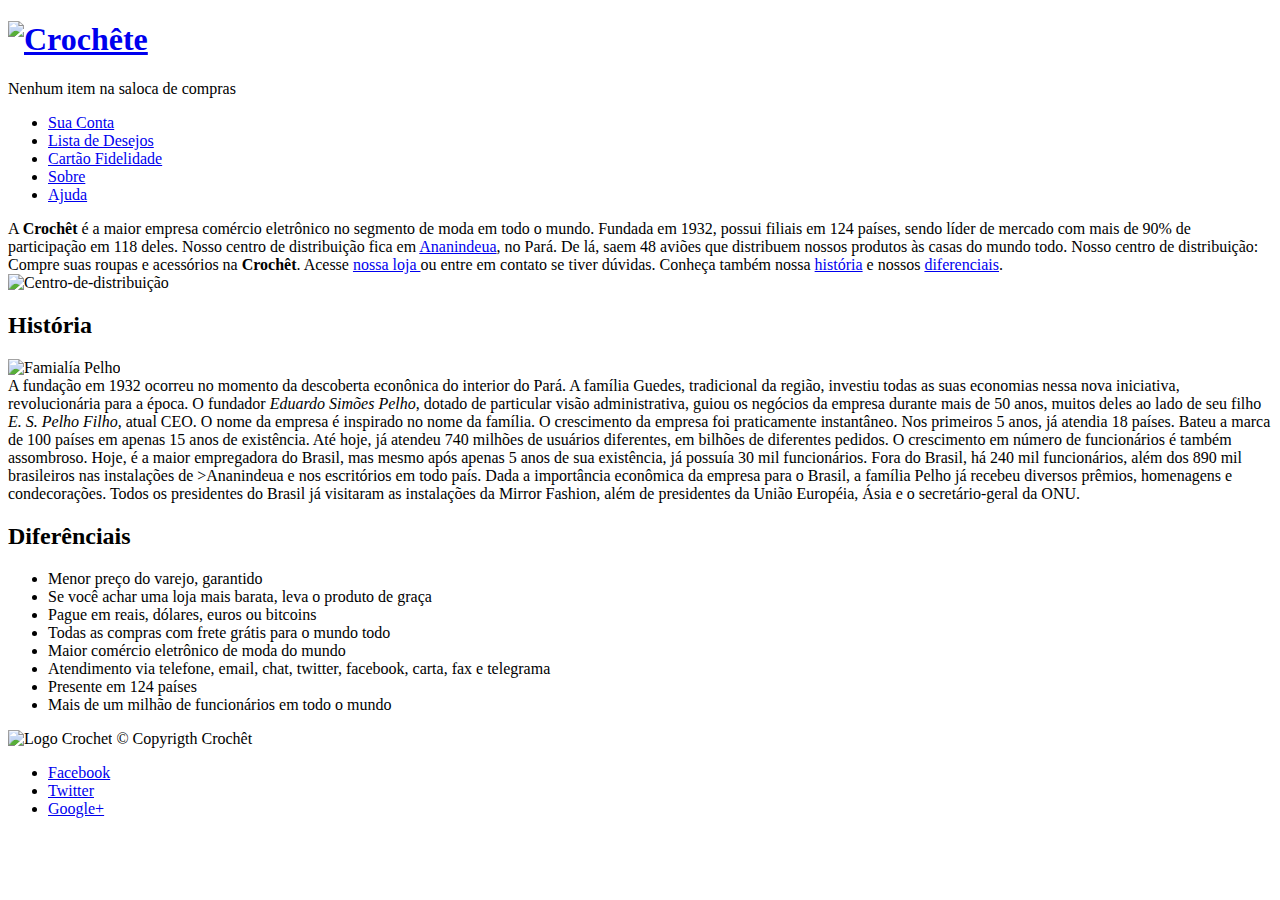
==== sobre.html @ 9afbab77 "ECOMMERCE" ====
<!DOCTYPE html>
<html>
<body>
<header class="container">

    <link rel="stylesheet" href="../CSS/sobre.css">
    <link rel="stylesheet" href="../CSS/reset.css">
    <meta charset="UTF-8">
    <h1><a href="index.html" ><img class="logotipo" src="../Img/logo.png" alt="Crochête"></a></h1>

    <p class="sacola">
        Nenhum item na saloca de compras
    </p>

    <nav class="naveg" >
        <ul>
            <li><a href="#">Sua Conta</a></li>
            <li><a href="#">Lista de Desejos</a></li>
            <li><a href="#">Cartão Fidelidade</a></li>
            <li><a href="sobre.html">Sobre</a></li>
            <li><a href="#">Ajuda</a></li>
        </ul>

    </nav>


</header>

<section id = "main" class="container">
    <!--Conteudo Principal-->
    <nav class="texto1">
        A <strong>Crochêt</strong> é a maior empresa comércio eletrônico no segmento de moda em todo o mundo.
        Fundada em 1932, possui filiais em 124 países, sendo líder de mercado com mais de 90% de
        participação em 118 deles.

        Nosso centro de distribuição fica em <a href = "https://www.google.com.br/maps/place/Ananindeua,+PA/@-1.3598291,-48.4592166,12z/data=!3m1!4b1!4m5!3m4!1s0x92a45fe447932a59:0xf3812b35573454d3!8m2!3d-1.3642722!4d-48.374721"
            >Ananindeua</a>, no Pará. De lá, saem 48 aviões que
        distribuem nossos produtos às casas do mundo todo. Nosso centro de distribuição:

        Compre suas roupas e acessórios na <strong>Crochêt</strong>. Acesse <a href="index.html" >nossa loja </a> ou entre em contato
        se tiver dúvidas. Conheça também nossa <a href="#historia"> história</a> e nossos <a href="#diferenciais" >diferenciais</a>.

    </nav>

    <img class="centro-dist containerImg" src="../Img/centro-distribuicao.png" alt="Centro-de-distribuição">

    <nav>

        <h2 id="historia">História</h2>

        <img class="familia containerImg" src="../Img/familia-pelho.jpg" alt="Famialía Pelho">
        <!--<figure id="familia">
            <img src="../Img/familia-pelho.jpg">
            <figcaption>Familhia guedes</figcaption>
        </figure>-->

        <div id="hist">
            A fundação em 1932 ocorreu no momento da descoberta econônica do interior do Pará. A
            família Guedes, tradicional da região, investiu todas as suas economias nessa nova iniciativa,
            revolucionária para a época. O fundador <em>Eduardo Simões Pelho</em>, dotado de particular visão
            administrativa, guiou os negócios da empresa durante mais de 50 anos, muitos deles ao lado
            de seu filho <em>E. S. Pelho Filho</em>, atual CEO. O nome da empresa é inspirado no nome da família.

            O crescimento da empresa foi praticamente instantâneo. Nos primeiros 5 anos, já atendia 18 países.
            Bateu a marca de 100 países em apenas 15 anos de existência. Até hoje, já atendeu 740 milhões
            de usuários diferentes, em bilhões de diferentes pedidos.
            O crescimento em número de funcionários é também assombroso. Hoje, é a maior empregadora do
            Brasil, mas mesmo após apenas 5 anos de sua existência, já possuía 30 mil funcionários. Fora do
            Brasil, há 240 mil funcionários, além dos 890 mil brasileiros nas instalações de
            >Ananindeua e nos escritórios em todo país.

            Dada a importância econômica da empresa para o Brasil, a família Pelho já recebeu diversos prêmios,
            homenagens e condecorações. Todos os presidentes do Brasil já visitaram as instalações da Mirror
            Fashion, além de presidentes da União Européia, Ásia e o secretário-geral da ONU.
        </div>
    </nav>

    <nav class="diferenciais">
        <h2 id="diferenciais">Diferênciais</h2>
        <ul>
            <li>Menor preço do varejo, garantido</li>
            <li>Se você achar uma loja mais barata, leva o produto de graça</li>
            <li>Pague em reais, dólares, euros ou bitcoins</li>
            <li>Todas as compras com frete grátis para o mundo todo</li>
            <li>Maior comércio eletrônico de moda do mundo</li>
            <li>Atendimento via telefone, email, chat, twitter, facebook, carta, fax e telegrama</li>
            <li>Presente em 124 países</li>
            <li>Mais de um milhão de funcionários em todo o mundo</li>
        </ul>
    </nav>
</section>

<section id="destaques">
    <!--Painéis com destaques-->
</section>

<footer id="rodape" class="container">
    <div class="container">
        <img src="../Img/logo-rodape.png" alt="Logo Crochet"> &copy; Copyrigth Crochêt
        <ul class="social">
            <li class="facebook"><a href="http://facebook.com/crochetizando">Facebook</a></li>
            <li class="twitter"><a href="http://twitter.com/crochetizando">Twitter</a></li>
            <li class="googleplus"><a href="http://plus.google.com/crochetizando">Google+</a></li>
        </ul>
    </div>
</footer> <!-- Rodapé -->

</body>
</html>
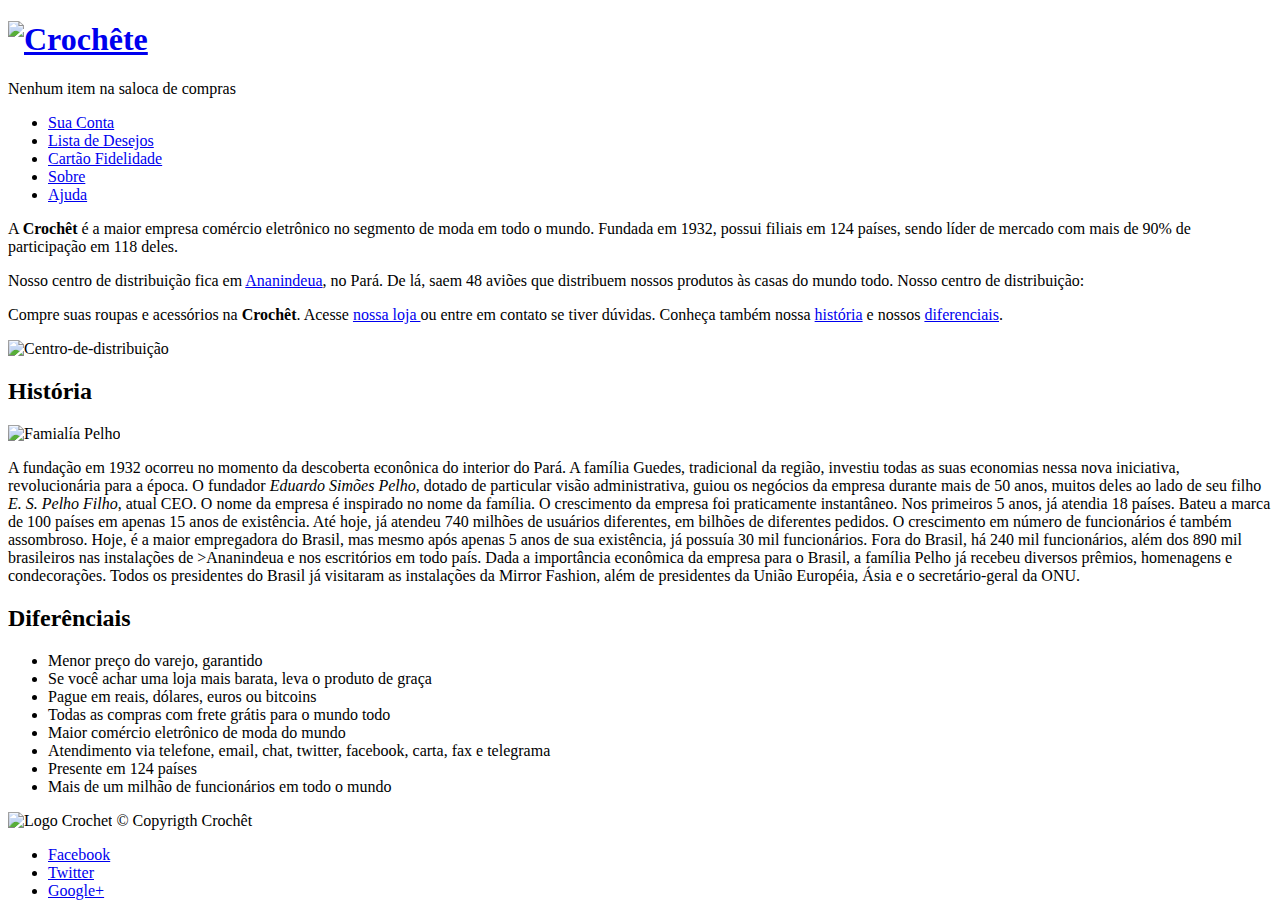
==== commit 6ea79d15: "Itens painel" ====
--- a/sobre.html
+++ b/sobre.html
@@ -2,10 +2,10 @@
 <html>
 <body>
 <header class="container">
+    <meta charset="UTF-8">
+    <link rel="stylesheet" href="../CSS/reset.css">
+    <link rel="stylesheet" href="../CSS/sobre.css">
 
-    <link rel="stylesheet" href="../CSS/sobre.css">
-    <link rel="stylesheet" href="../CSS/reset.css">
-    <meta charset="UTF-8">
     <h1><a href="index.html" ><img class="logotipo" src="../Img/logo.png" alt="Crochête"></a></h1>
 
     <p class="sacola">
@@ -20,63 +20,65 @@
             <li><a href="sobre.html">Sobre</a></li>
             <li><a href="#">Ajuda</a></li>
         </ul>
-
     </nav>
-
-
-</header>
+</header> <!-- Fim do Cabeçalho -->
 
 <section id = "main" class="container">
     <!--Conteudo Principal-->
     <nav class="texto1">
-        A <strong>Crochêt</strong> é a maior empresa comércio eletrônico no segmento de moda em todo o mundo.
-        Fundada em 1932, possui filiais em 124 países, sendo líder de mercado com mais de 90% de
-        participação em 118 deles.
-
-        Nosso centro de distribuição fica em <a href = "https://www.google.com.br/maps/place/Ananindeua,+PA/@-1.3598291,-48.4592166,12z/data=!3m1!4b1!4m5!3m4!1s0x92a45fe447932a59:0xf3812b35573454d3!8m2!3d-1.3642722!4d-48.374721"
+        <p>
+            A <strong>Crochêt</strong> é a maior empresa comércio eletrônico no segmento de moda em todo o mundo.
+            Fundada em 1932, possui filiais em 124 países, sendo líder de mercado com mais de 90% de
+            participação em 118 deles.
+        </p>
+        <p>
+            Nosso centro de distribuição fica em <a href = "https://www.google.com.br/maps/place/Ananindeua,+PA/@-1.3598291,-48.4592166,12z/data=!3m1!4b1!4m5!3m4!1s0x92a45fe447932a59:0xf3812b35573454d3!8m2!3d-1.3642722!4d-48.374721"
             >Ananindeua</a>, no Pará. De lá, saem 48 aviões que
-        distribuem nossos produtos às casas do mundo todo. Nosso centro de distribuição:
-
-        Compre suas roupas e acessórios na <strong>Crochêt</strong>. Acesse <a href="index.html" >nossa loja </a> ou entre em contato
-        se tiver dúvidas. Conheça também nossa <a href="#historia"> história</a> e nossos <a href="#diferenciais" >diferenciais</a>.
-
+            distribuem nossos produtos às casas do mundo todo. Nosso centro de distribuição:
+        </p>
+        <p>
+            Compre suas roupas e acessórios na <strong>Crochêt</strong>. Acesse <a href="index.html" >nossa loja </a> ou entre em contato
+            se tiver dúvidas. Conheça também nossa <a href="#historia"> história</a> e nossos <a href="#diferenciais" >diferenciais</a>.
+        </p>
     </nav>
 
-    <img class="centro-dist containerImg" src="../Img/centro-distribuicao.png" alt="Centro-de-distribuição">
+    <img class="centro-dist containerImg div" src="../Img/centro-distribuicao.png" alt="Centro-de-distribuição">
 
     <nav>
 
-        <h2 id="historia">História</h2>
+        <h2 id="historia" class="containerSombraTexto">História</h2>
 
-        <img class="familia containerImg" src="../Img/familia-pelho.jpg" alt="Famialía Pelho">
+        <img class="familia containerImg div" src="../Img/familia-pelho.jpg" alt="Famialía Pelho">
         <!--<figure id="familia">
             <img src="../Img/familia-pelho.jpg">
             <figcaption>Familhia guedes</figcaption>
         </figure>-->
 
         <div id="hist">
-            A fundação em 1932 ocorreu no momento da descoberta econônica do interior do Pará. A
-            família Guedes, tradicional da região, investiu todas as suas economias nessa nova iniciativa,
-            revolucionária para a época. O fundador <em>Eduardo Simões Pelho</em>, dotado de particular visão
-            administrativa, guiou os negócios da empresa durante mais de 50 anos, muitos deles ao lado
-            de seu filho <em>E. S. Pelho Filho</em>, atual CEO. O nome da empresa é inspirado no nome da família.
+            <p>
+                A fundação em 1932 ocorreu no momento da descoberta econônica do interior do Pará. A
+                família Guedes, tradicional da região, investiu todas as suas economias nessa nova iniciativa,
+                revolucionária para a época. O fundador <em>Eduardo Simões Pelho</em>, dotado de particular visão
+                administrativa, guiou os negócios da empresa durante mais de 50 anos, muitos deles ao lado
+                de seu filho <em>E. S. Pelho Filho</em>, atual CEO. O nome da empresa é inspirado no nome da família.
 
-            O crescimento da empresa foi praticamente instantâneo. Nos primeiros 5 anos, já atendia 18 países.
-            Bateu a marca de 100 países em apenas 15 anos de existência. Até hoje, já atendeu 740 milhões
-            de usuários diferentes, em bilhões de diferentes pedidos.
-            O crescimento em número de funcionários é também assombroso. Hoje, é a maior empregadora do
-            Brasil, mas mesmo após apenas 5 anos de sua existência, já possuía 30 mil funcionários. Fora do
-            Brasil, há 240 mil funcionários, além dos 890 mil brasileiros nas instalações de
-            >Ananindeua e nos escritórios em todo país.
+                O crescimento da empresa foi praticamente instantâneo. Nos primeiros 5 anos, já atendia 18 países.
+                Bateu a marca de 100 países em apenas 15 anos de existência. Até hoje, já atendeu 740 milhões
+                de usuários diferentes, em bilhões de diferentes pedidos.
+                O crescimento em número de funcionários é também assombroso. Hoje, é a maior empregadora do
+                Brasil, mas mesmo após apenas 5 anos de sua existência, já possuía 30 mil funcionários. Fora do
+                Brasil, há 240 mil funcionários, além dos 890 mil brasileiros nas instalações de
+                >Ananindeua e nos escritórios em todo país.
 
-            Dada a importância econômica da empresa para o Brasil, a família Pelho já recebeu diversos prêmios,
-            homenagens e condecorações. Todos os presidentes do Brasil já visitaram as instalações da Mirror
-            Fashion, além de presidentes da União Européia, Ásia e o secretário-geral da ONU.
+                Dada a importância econômica da empresa para o Brasil, a família Pelho já recebeu diversos prêmios,
+                homenagens e condecorações. Todos os presidentes do Brasil já visitaram as instalações da Mirror
+                Fashion, além de presidentes da União Européia, Ásia e o secretário-geral da ONU.
+            </p>
         </div>
     </nav>
 
     <nav class="diferenciais">
-        <h2 id="diferenciais">Diferênciais</h2>
+        <h2 id="diferenciais" class="containerSombraTexto">Diferênciais</h2>
         <ul>
             <li>Menor preço do varejo, garantido</li>
             <li>Se você achar uma loja mais barata, leva o produto de graça</li>
@@ -88,13 +90,9 @@
             <li>Mais de um milhão de funcionários em todo o mundo</li>
         </ul>
     </nav>
-</section>
+</section> <!--Conteudo Principal-->
 
-<section id="destaques">
-    <!--Painéis com destaques-->
-</section>
-
-<footer id="rodape" class="container">
+<footer id="rodape" class="container div">
     <div class="container">
         <img src="../Img/logo-rodape.png" alt="Logo Crochet"> &copy; Copyrigth Crochêt
         <ul class="social">
